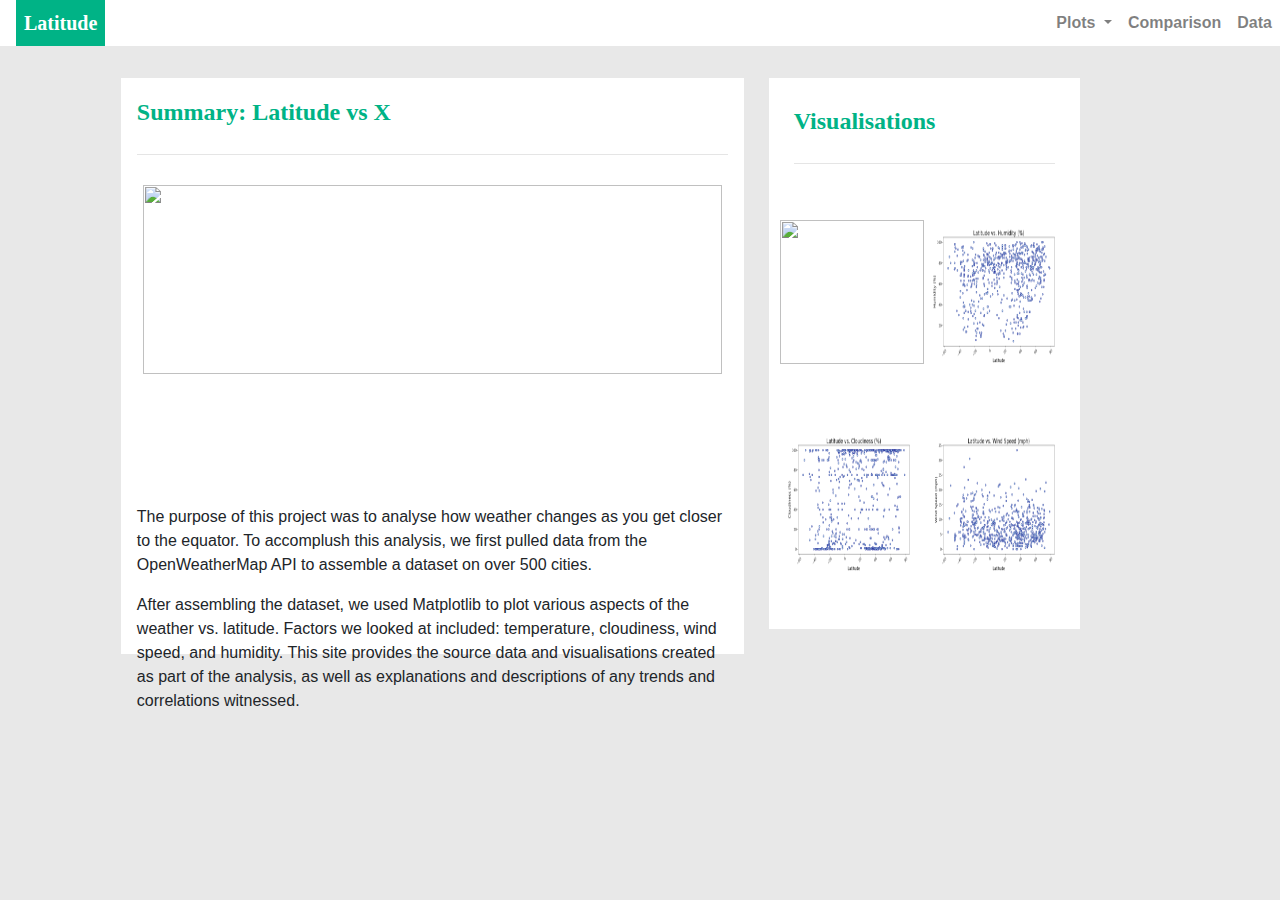
==== index.html @ c671cb69 "second draft" ====
<!DOCTYPE html>
<html lang="en-us">

<head>
  <meta charset="UTF-8">
  <title>Dashboard</title>
  <link rel="stylesheet" href="https://stackpath.bootstrapcdn.com/bootstrap/4.3.1/css/bootstrap.min.css" integrity="sha384-ggOyR0iXCbMQv3Xipma34MD+dH/1fQ784/j6cY/iJTQUOhcWr7x9JvoRxT2MZw1T" crossorigin="anonymous">
  <link rel="stylesheet" href="assets/style.css">
</head>
<body>
    
  <nav class="navbar navbar-expand-lg navbar-light" id="nav_id">
    <a class="navbar-brand text-white" id="brand-latitude" href="index.html">Latitude</a>
    <button class="navbar-toggler" type="button" data-toggle="collapse" data-target="#navbarSupportedContent" aria-controls="navbarSupportedContent" aria-expanded="false" aria-label="Toggle navigation">
      <span class="navbar-toggler-icon"></span>
    </button>

    <div class="collapse navbar-collapse" id="navbarSupportedContent">
      <ul class="navbar-nav ml-auto">
        <li class="nav-item dropdown">
          <a class="nav-link dropdown-toggle" href="#" id="navbarDropdown" role="button" data-toggle="dropdown" aria-haspopup="true" aria-expanded="false">
            Plots
          </a>
          <div class="dropdown-menu" aria-labelledby="navbarDropdown">
            <a class="dropdown-item" href="maxtemp.html">Max Temperature</a>
            <a class="dropdown-item" href="humidity.html">Humidity</a>
            <a class="dropdown-item" href="cloudiness.html">Cloudiness</a>
            <a class="dropdown-item" href="windspeed.html">Wind Speed</a>
          </div>
        </li>
        <li class="nav-item">
          <a class="nav-link" href="comparison.html" id="Comparison">Comparison</a>
        </li>
        <li class="nav-item">
          <a class="nav-link" href="data.html" id="Data">Data</a>
        </li>
      </ul>
    </div>

  </nav>
    
  <div class="container-fluid" id="container_1">
    <div class="row">
    
      <div class="col-lg-1 col-xl-1">
      </div>

    <div class="col-lg-5 col-xl-6" id="summary">
      <p id="header1"><strong>Summary: Latitude vs X</strong></p>
      <hr class="my-4">
  <img id="summary_image" ALIGN="left" src="visualisations/latitude_vs_max-temp.png"> 
  <br>
  <p>The purpose of this project was to analyse how weather changes as you get closer to the equator. To accomplush this analysis, we first pulled data from the OpenWeatherMap API to assemble a dataset on over 500 cities.
 </p>
 <p>
  After assembling the dataset, we used Matplotlib to plot various aspects of the weather vs. latitude. Factors we looked at included: temperature, cloudiness, wind speed, and humidity. This site provides the source data and visualisations created as part of the analysis, as well as explanations and descriptions of any trends and correlations witnessed.
 </p>
</div>

<div class="col-lg-4 col-xl-3" id="sidebar">

  <p id="header2"><strong>Visualisations</strong></p>
  <hr class="my-4">
 
  <div class ="row">

   <div class="col-12 col-sm-3 col-md-3 col-lg-6 col-xl-6 d-flex justify-content-center" >
    <a href=maxtemp.html>
    <img class="sidebar_image" src="visualisations/latitude_vs_max-temp.png">
    </a>
   </div>
   <div class="col-12 col-sm-3 col-md-3 col-lg-6 col-xl-6 d-flex justify-content-center">
    <a href=humidity.html>
    <img class="sidebar_image" src="visualisations/latitude_vs_humidity.png">
    </a>
  </div>
  <div class="col-12 col-sm-3 col-md-3 col-lg-6 col-xl-6 d-flex justify-content-center">
    <a href=cloudiness.html>
    <img class="sidebar_image" src="visualisations/latitude_vs_cloudiness.png">
    </a>
  </div>
  <div class="col-12 col-sm-3 col-md-3 col-lg-6 col-xl-6 d-flex justify-content-center">
    <a href=windspeed.html>
    <img class="sidebar_image" src="visualisations/latitude_vs_windspeed.png">
    </a>
  </div>

 </div>
</div>

  <div class="col-lg-0 col-xl-1">
  </div>

    </div> 
  </div>

<script src="https://code.jquery.com/jquery-3.3.1.slim.min.js" integrity="sha384-q8i/X+965DzO0rT7abK41JStQIAqVgRVzpbzo5smXKp4YfRvH+8abtTE1Pi6jizo" crossorigin="anonymous"></script>
<script src="https://cdnjs.cloudflare.com/ajax/libs/popper.js/1.14.7/umd/popper.min.js" integrity="sha384-UO2eT0CpHqdSJQ6hJty5KVphtPhzWj9WO1clHTMGa3JDZwrnQq4sF86dIHNDz0W1" crossorigin="anonymous"></script>
<script src="https://stackpath.bootstrapcdn.com/bootstrap/4.3.1/js/bootstrap.min.js" integrity="sha384-JjSmVgyd0p3pXB1rRibZUAYoIIy6OrQ6VrjIEaFf/nJGzIxFDsf4x0xIM+B07jRM" crossorigin="anonymous"></script>

</body>

</html>
---- assets/style.css ----
/* Navigation Bar */
  #nav_id{
   background-color:white;
   padding: 0;
  } 
  #brand-latitude{
    font-family: "Georgia";
    font-weight: bold;
    background-color: rgb(0, 179, 134);
    padding: 0.5rem;
    margin-left:1rem;
  }
  #navbarSupportedContent{ 
    background-color:white; 
  }
  .nav-item{
    font-weight:600;
  }
  .dropdown-menu a:hover{
    background-color: lightgreen;
  }

  .dropdown-menu a:active{
    color: darkblue;
  }
  

 /* Landing Page */
  #container_1{
    padding: 2rem;
  }
  #summary{
    background-color: white;
    padding: 1rem;
  }
  #summary_image{ 
    /* height: 20rem;
    width: 20rem; */
    height: 60%;
    width: 100%; 
    padding: 1%;
  }

/* Individual Pages */
#image_main{
  height: 60%;
  width: 100%; 
}
#active{
  border: 0.2rem solid rgb(0, 179, 134);
}


/* All pages */
body{ 
  background-color: rgb(232,232,232); 
}
a:hover { 
  background-color: rgb(232,232,232);
  text-decoration: none; 
}

#sidebar{
  background-color: white;
  padding: 2%;
  margin-left: 2%;
  margin-bottom: 2%;
}
.sidebar_image{
  height: 9rem;
  width: 9rem;
}
#header1, #header2{
  font-family: "Georgia";
  font-size: 1.5rem;
  color: rgb(0, 179, 134);
}

#header3{
  font-family: "Georgia";
  font-size: 1rem;
  color: rgb(0, 179, 134);
  text-align: center;
}

.justify-content-center{
  padding: 2rem;
}

@media (max-width: 960px) {
  #nav_id{ 
    background-color: rgb(0, 179, 134); 
  }
  #sidebar{
    margin-left: 0;
  }
}

/* Comparison Page */
#comparison{
  background-color: white;
  padding: 2%;
  margin-left: 2rem;
  margin-bottom: 2rem;
}
.comparison_image{ 
  height: 18.75rem;
  width: 25rem;
}

/* Data page */
#table_background{
  background-color: white;
  padding: 3rem;
  margin-left: 2rem;
  margin-bottom: 2rem;
}
#world_cities_table{
  font-size: 0.75rem;
}
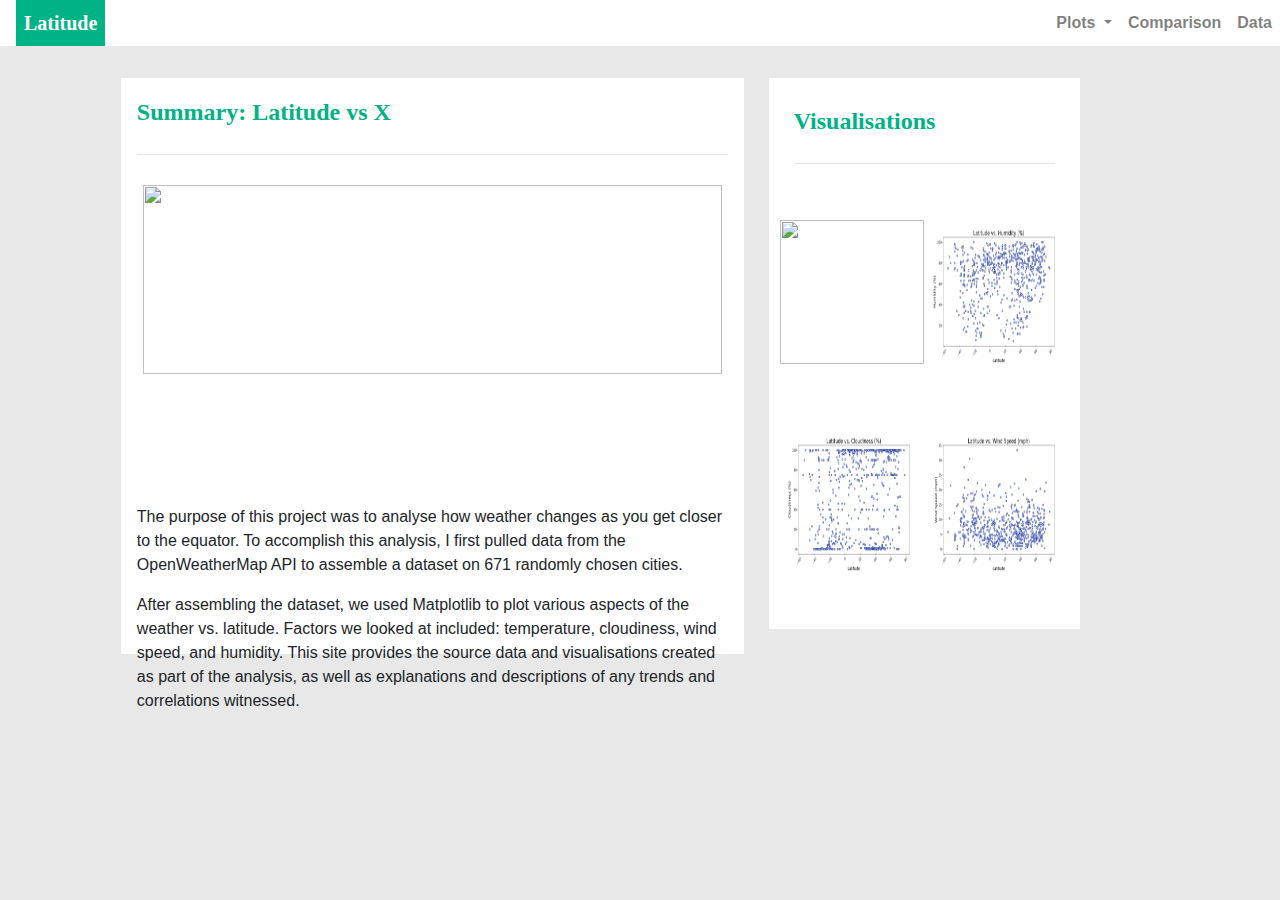
==== commit 616bdd5c: "fixed images" ====
--- a/index.html
+++ b/index.html
@@ -3,7 +3,9 @@
 
 <head>
   <meta charset="UTF-8">
-  <title>Dashboard</title>
+  <meta http-equiv="X-UA-Compatible" content="IE=edge">
+	<meta name="viewport" content="width=device-width, initial-scale=1.0">
+  <title>Summary Page</title>
   <link rel="stylesheet" href="https://stackpath.bootstrapcdn.com/bootstrap/4.3.1/css/bootstrap.min.css" integrity="sha384-ggOyR0iXCbMQv3Xipma34MD+dH/1fQ784/j6cY/iJTQUOhcWr7x9JvoRxT2MZw1T" crossorigin="anonymous">
   <link rel="stylesheet" href="assets/style.css">
 </head>
@@ -50,10 +52,16 @@
       <hr class="my-4">
   <img id="summary_image" ALIGN="left" src="visualisations/latitude_vs_max-temp.png"> 
   <br>
-  <p>The purpose of this project was to analyse how weather changes as you get closer to the equator. To accomplush this analysis, we first pulled data from the OpenWeatherMap API to assemble a dataset on over 500 cities.
+  <p>
+    The purpose of this project was to analyse how weather changes as you get closer to the equator. 
+    To accomplish this analysis, I first pulled data from the OpenWeatherMap API to assemble 
+    a dataset on 671 randomly chosen cities.
  </p>
  <p>
-  After assembling the dataset, we used Matplotlib to plot various aspects of the weather vs. latitude. Factors we looked at included: temperature, cloudiness, wind speed, and humidity. This site provides the source data and visualisations created as part of the analysis, as well as explanations and descriptions of any trends and correlations witnessed.
+    After assembling the dataset, we used Matplotlib to plot various aspects of the weather vs. latitude. 
+    Factors we looked at included: temperature, cloudiness, wind speed, and humidity. 
+    This site provides the source data and visualisations created as part of the analysis, 
+    as well as explanations and descriptions of any trends and correlations witnessed.
  </p>
 </div>
 
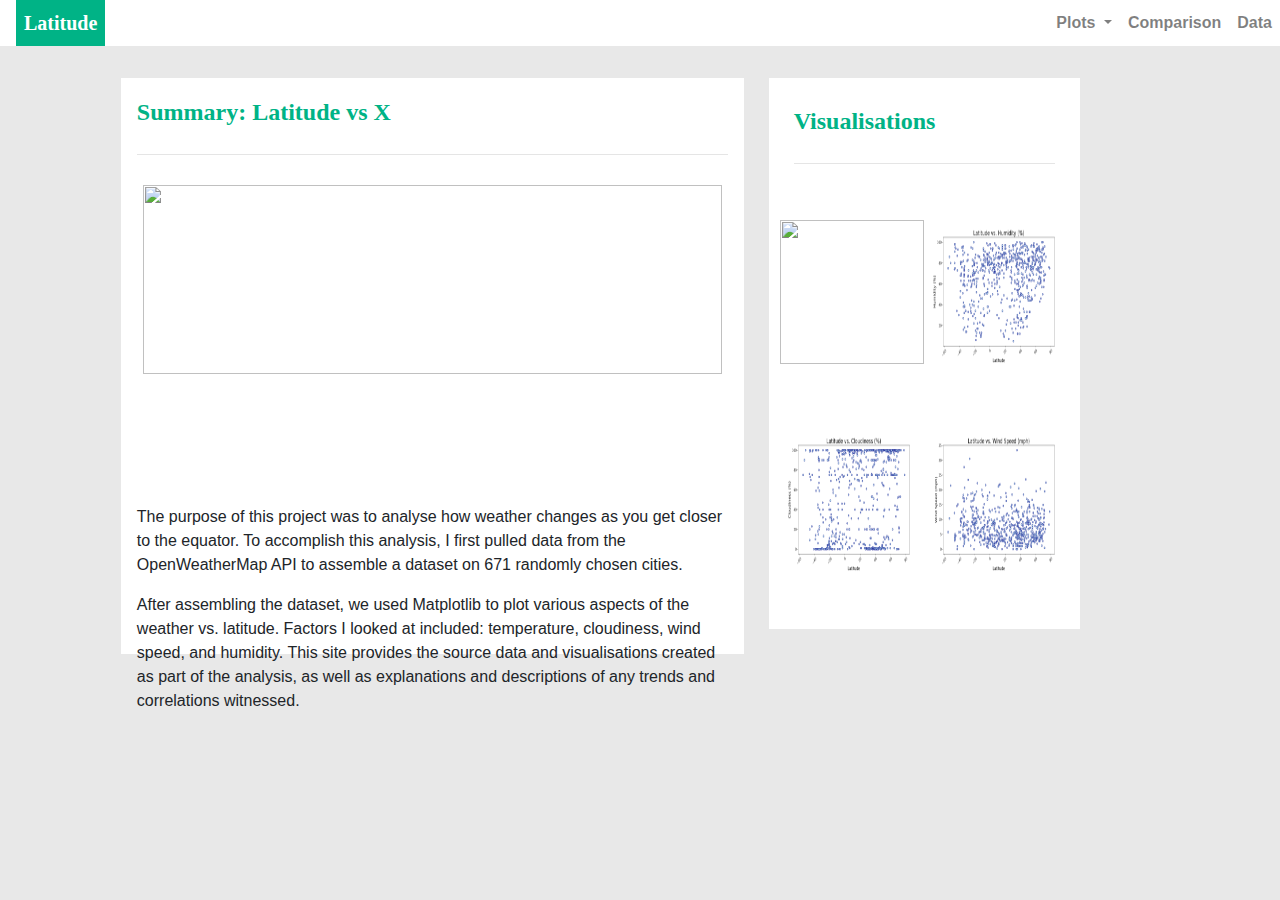
==== commit 0a8825c6: "fixed spelling error" ====
--- a/index.html
+++ b/index.html
@@ -50,7 +50,7 @@
     <div class="col-lg-5 col-xl-6" id="summary">
       <p id="header1"><strong>Summary: Latitude vs X</strong></p>
       <hr class="my-4">
-  <img id="summary_image" ALIGN="left" src="visualisations/latitude_vs_max-temp.png"> 
+  <img id="summary_image" ALIGN="left" src="visualisations/latitude_vs_maxtemp.png"> 
   <br>
   <p>
     The purpose of this project was to analyse how weather changes as you get closer to the equator. 
@@ -59,7 +59,7 @@
  </p>
  <p>
     After assembling the dataset, we used Matplotlib to plot various aspects of the weather vs. latitude. 
-    Factors we looked at included: temperature, cloudiness, wind speed, and humidity. 
+    Factors I looked at included: temperature, cloudiness, wind speed, and humidity. 
     This site provides the source data and visualisations created as part of the analysis, 
     as well as explanations and descriptions of any trends and correlations witnessed.
  </p>
@@ -74,7 +74,7 @@
 
    <div class="col-12 col-sm-3 col-md-3 col-lg-6 col-xl-6 d-flex justify-content-center" >
     <a href=maxtemp.html>
-    <img class="sidebar_image" src="visualisations/latitude_vs_max-temp.png">
+    <img class="sidebar_image" src="visualisations/latitude_vs_maxtemp.png">
     </a>
    </div>
    <div class="col-12 col-sm-3 col-md-3 col-lg-6 col-xl-6 d-flex justify-content-center">
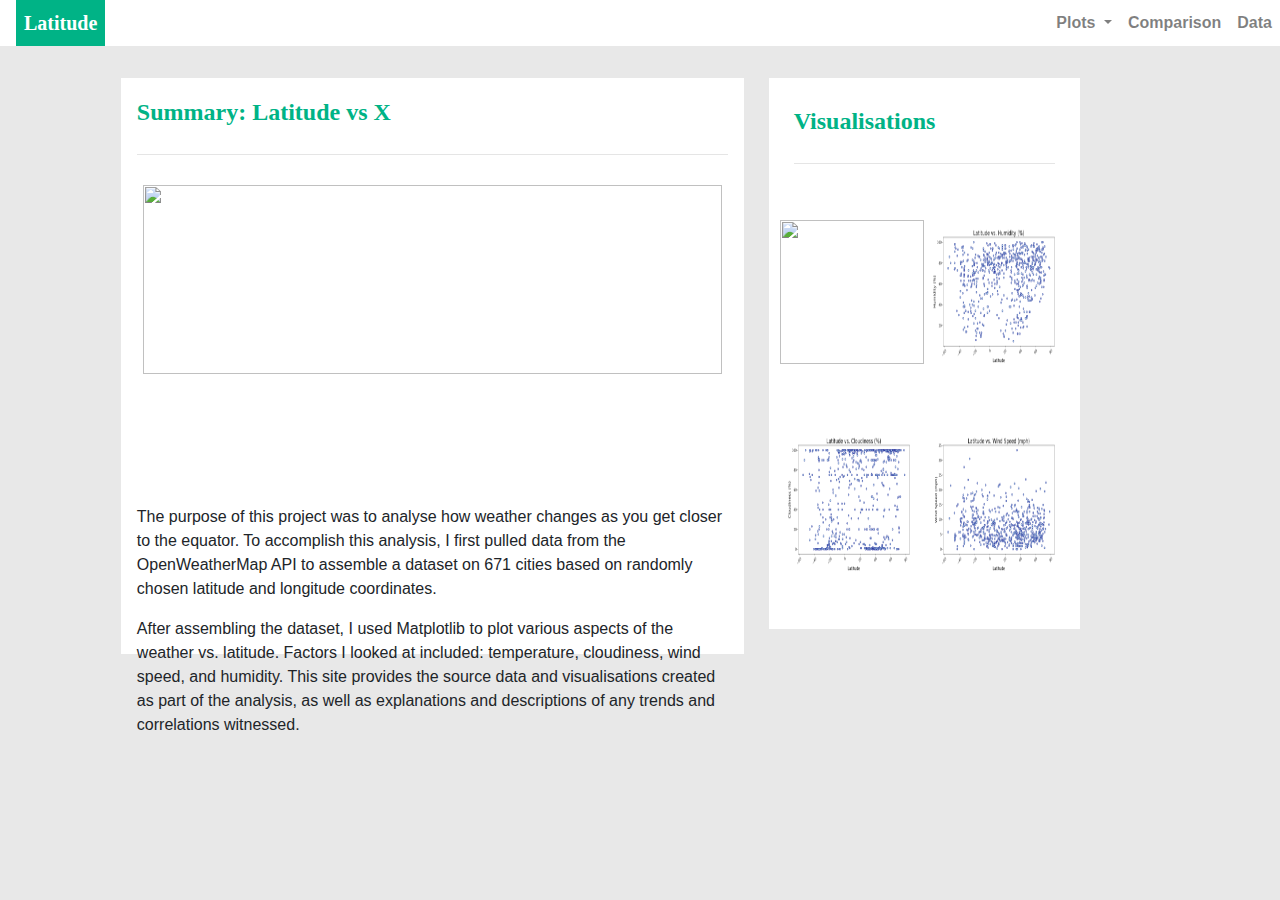
==== commit 7d69e30d: "fixed more spelling errors" ====
--- a/index.html
+++ b/index.html
@@ -55,10 +55,10 @@
   <p>
     The purpose of this project was to analyse how weather changes as you get closer to the equator. 
     To accomplish this analysis, I first pulled data from the OpenWeatherMap API to assemble 
-    a dataset on 671 randomly chosen cities.
+    a dataset on 671 cities based on randomly chosen latitude and longitude coordinates.
  </p>
  <p>
-    After assembling the dataset, we used Matplotlib to plot various aspects of the weather vs. latitude. 
+    After assembling the dataset, I used Matplotlib to plot various aspects of the weather vs. latitude. 
     Factors I looked at included: temperature, cloudiness, wind speed, and humidity. 
     This site provides the source data and visualisations created as part of the analysis, 
     as well as explanations and descriptions of any trends and correlations witnessed.
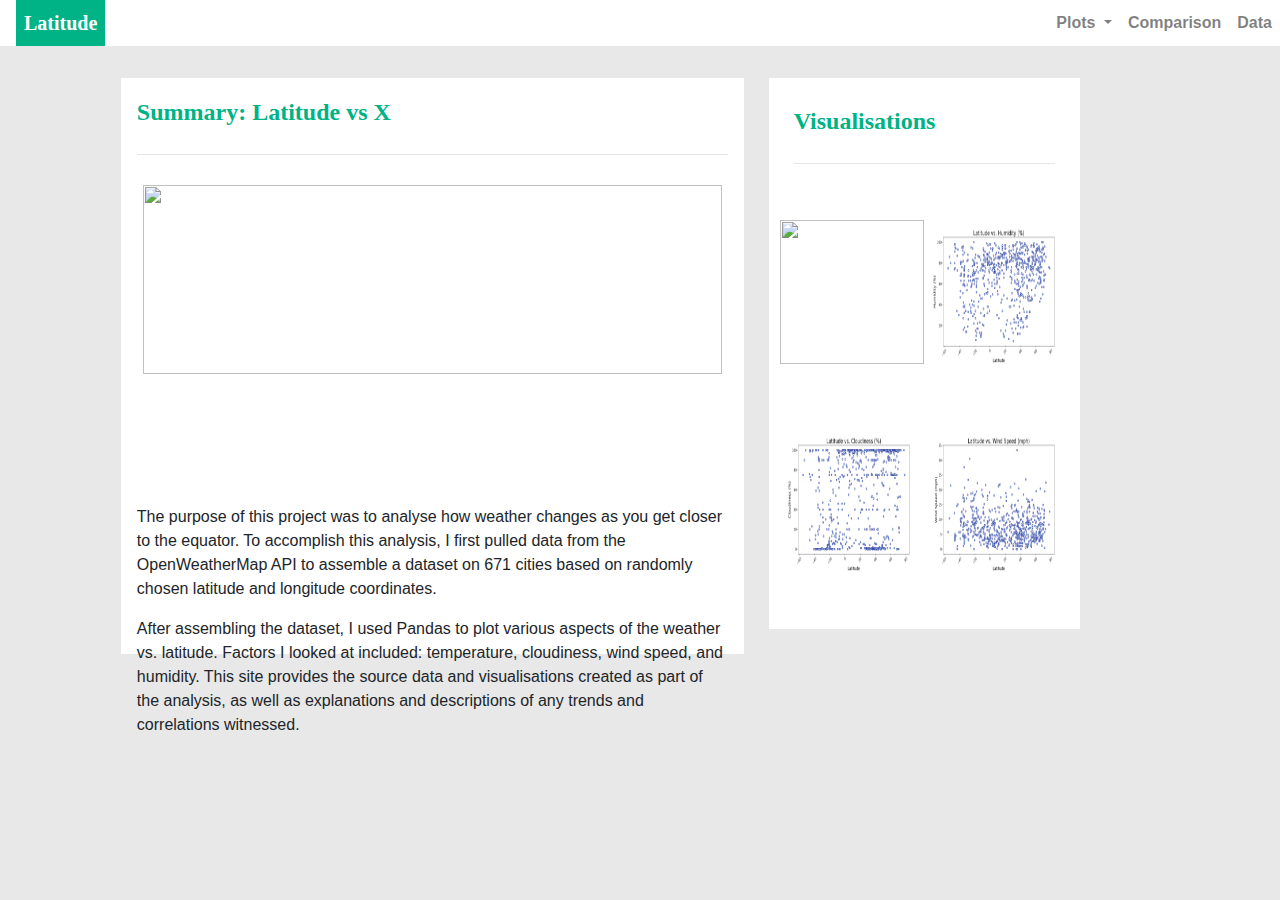
==== commit 708aa1e9: "Update index.html" ====
--- a/index.html
+++ b/index.html
@@ -58,7 +58,7 @@
     a dataset on 671 cities based on randomly chosen latitude and longitude coordinates.
  </p>
  <p>
-    After assembling the dataset, I used Matplotlib to plot various aspects of the weather vs. latitude. 
+    After assembling the dataset, I used Pandas to plot various aspects of the weather vs. latitude. 
     Factors I looked at included: temperature, cloudiness, wind speed, and humidity. 
     This site provides the source data and visualisations created as part of the analysis, 
     as well as explanations and descriptions of any trends and correlations witnessed.
@@ -108,4 +108,4 @@
 
 </body>
 
-</html>+</html>
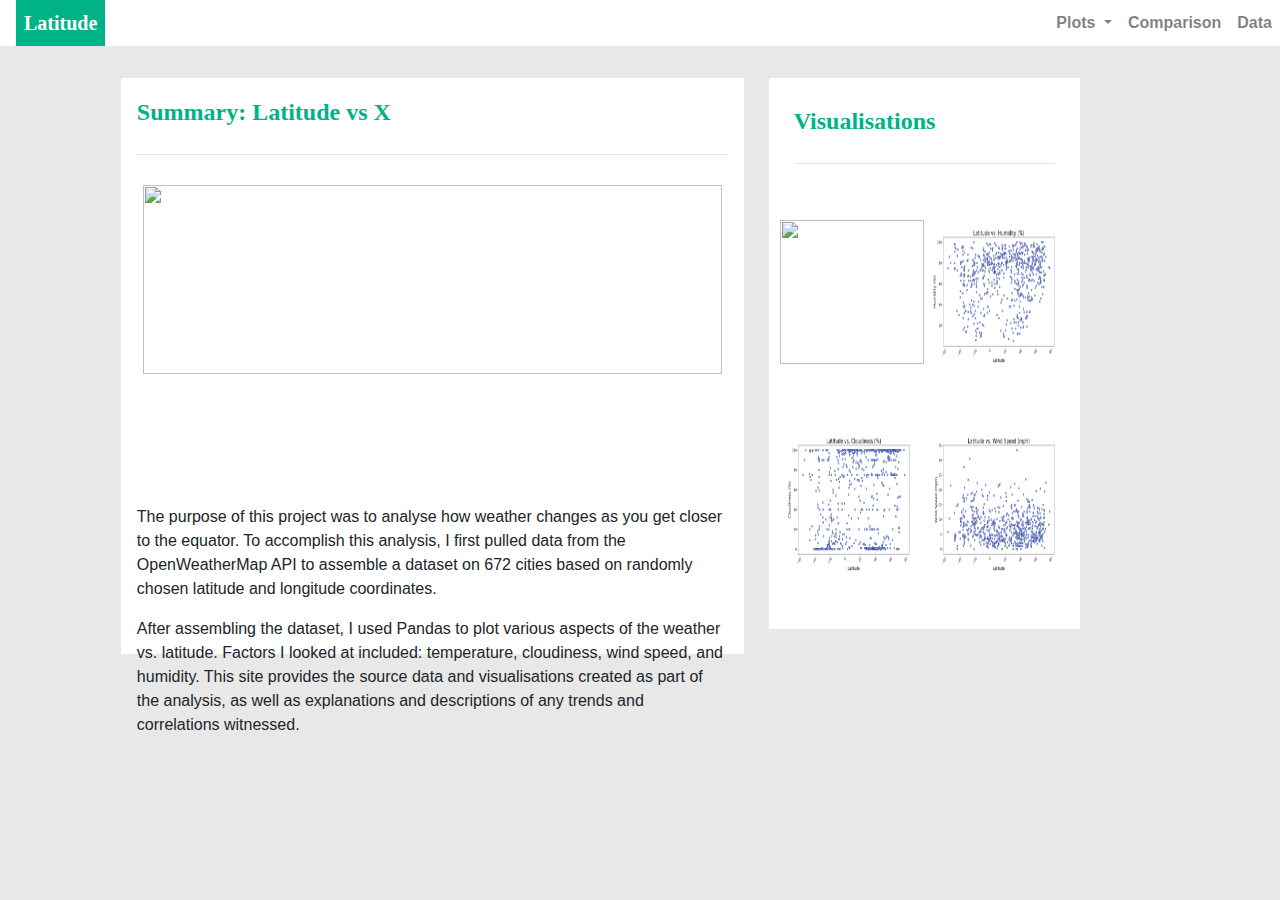
==== commit 2cef22e9: "Update index.html" ====
--- a/index.html
+++ b/index.html
@@ -55,7 +55,7 @@
   <p>
     The purpose of this project was to analyse how weather changes as you get closer to the equator. 
     To accomplish this analysis, I first pulled data from the OpenWeatherMap API to assemble 
-    a dataset on 671 cities based on randomly chosen latitude and longitude coordinates.
+    a dataset on 672 cities based on randomly chosen latitude and longitude coordinates.
  </p>
  <p>
     After assembling the dataset, I used Pandas to plot various aspects of the weather vs. latitude. 
